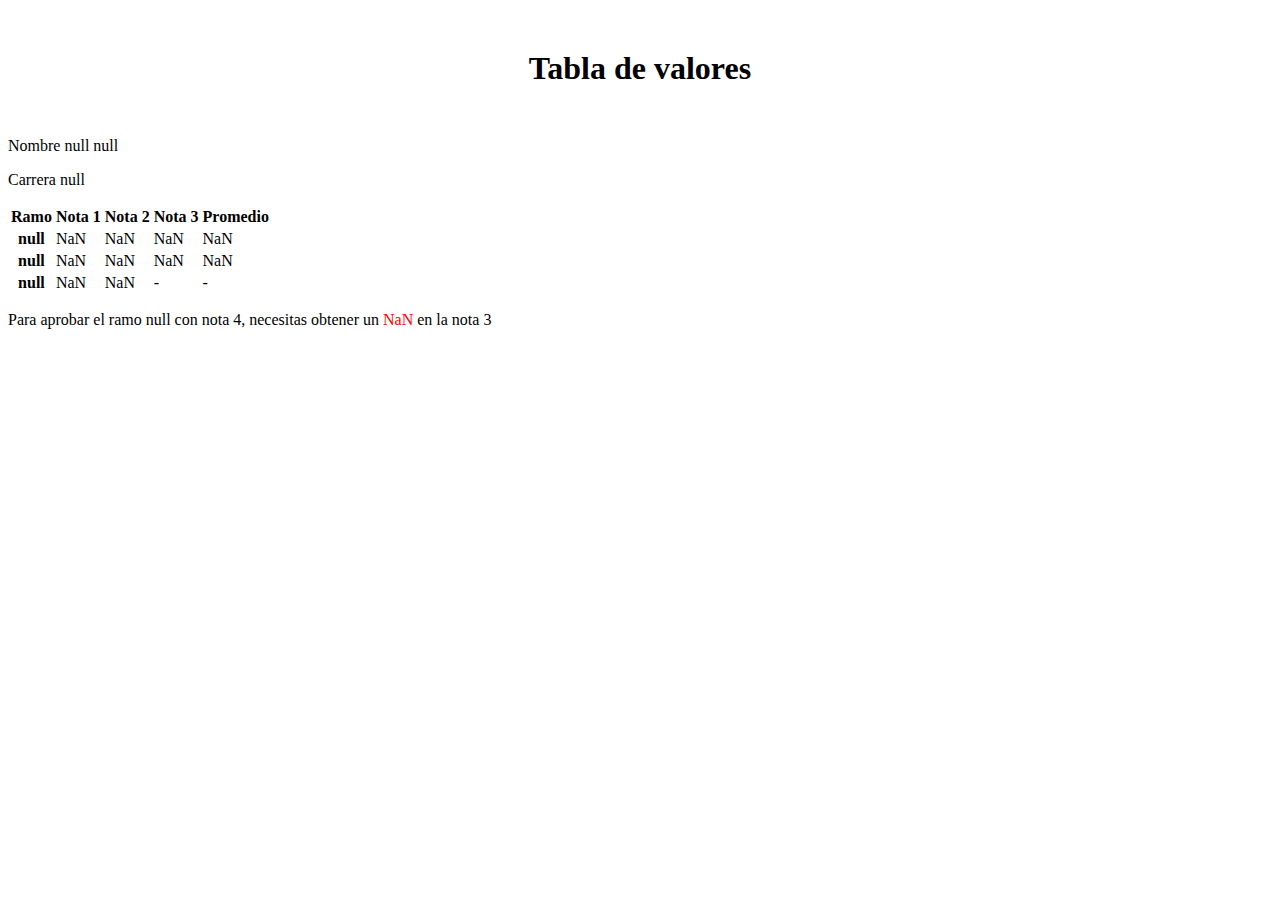
==== trabajo 2/index.html @ 60c8f882 "trabajo individual 2 terminado" ====
<!DOCTYPE html>
<html lang="es">
<head>
  <meta charset="UTF-8">
  <meta http-equiv="X-UA-Compatible" content="IE=edge">
  <meta name="viewport" content="width=device-width, initial-scale=1.0">
  <link href="https://cdn.jsdelivr.net/npm/bootstrap@5.1.3/dist/css/bootstrap.min.css" rel="stylesheet" integrity="sha384-1BmE4kWBq78iYhFldvKuhfTAU6auU8tT94WrHftjDbrCEXSU1oBoqyl2QvZ6jIW3" crossorigin="anonymous">
  <link rel="stylesheet" href="assest/css/style.css">
  <title>Document</title>
</head>
<body>
  <main>
    <h1>Tabla de valores</h1>
    <div id="datosPrincipales" class="container">

    </div>
    <div class="container">
      <table class="table">
        <thead>
          <tr>
            <th scope="col">Ramo</th>
            <th scope="col">Nota 1</th>
            <th scope="col">Nota 2</th>
            <th scope="col">Nota 3</th>
            <th scope="col">Promedio</th>
          </tr>
        </thead>
        <tbody id="tabla">   
        </tbody>
      </table>
      <div id="faltante"></div>
    </div>
  </main>
  <script src="https://cdn.jsdelivr.net/npm/bootstrap@5.1.3/dist/js/bootstrap.bundle.min.js" integrity="sha384-ka7Sk0Gln4gmtz2MlQnikT1wXgYsOg+OMhuP+IlRH9sENBO0LRn5q+8nbTov4+1p" crossorigin="anonymous"></script>
  <script src="assest/js/individual.js"></script>
</body>
</html>
---- trabajo 2/assest/css/style.css ----
h1{
  text-align: center;
  margin: 50px;
}
#datosPrincipales{
  font-weight: 500;
}
span{
  color: red;
  font-weight: 300
}
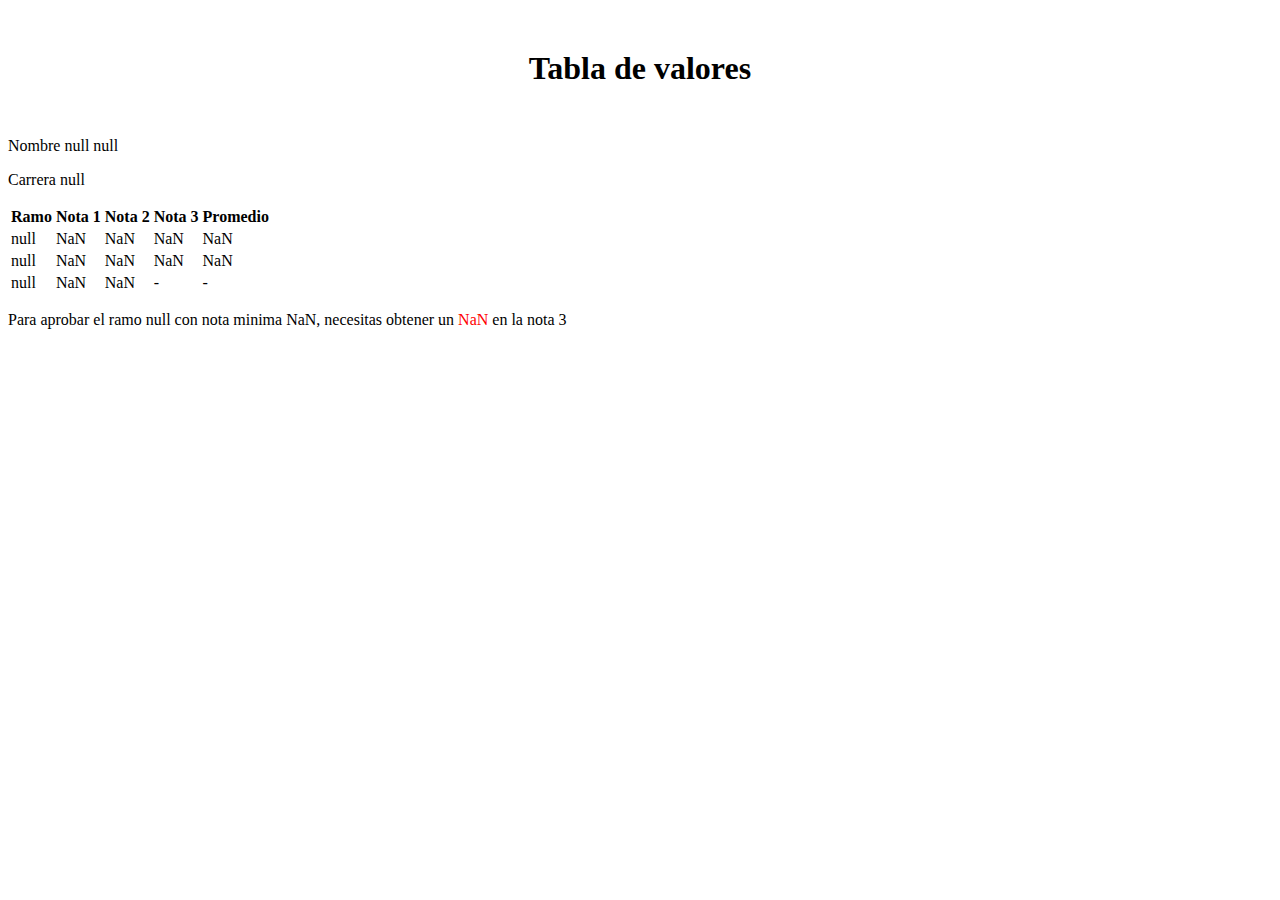
==== commit a9af91cc: "Co-authored-by: carla_1995_alex@hotmail.com <carla_1995_alex@hotmail.com> Co-authored-by: Sharonhavo" ====
--- a/trabajo 2/index.html
+++ b/trabajo 2/index.html
@@ -25,7 +25,28 @@
             <th scope="col">Promedio</th>
           </tr>
         </thead>
-        <tbody id="tabla">   
+        <tbody>
+          <tr>
+          <td id="ramo1"></td>
+          <td id="notaA1"></td>
+          <td id="notaA2"></td>
+          <td id="notaA3"></td>
+          <td id="promedioA"></td>
+        </tr>
+          <tr>
+          <td id="ramo2"></td>
+          <td id="notaB1"></td>
+          <td id="notaB2"></td>
+          <td id="notaB3"></td>
+          <td id="promedioB"></td>
+          </tr>
+          <tr>
+          <td id="ramo3"></td>
+          <td id="notaC1"></td>
+          <td id="notaC2"></td>
+          <td id="notaC3"></td>
+          <td id="promedioC"></td>
+          </tr>  
         </tbody>
       </table>
       <div id="faltante"></div>
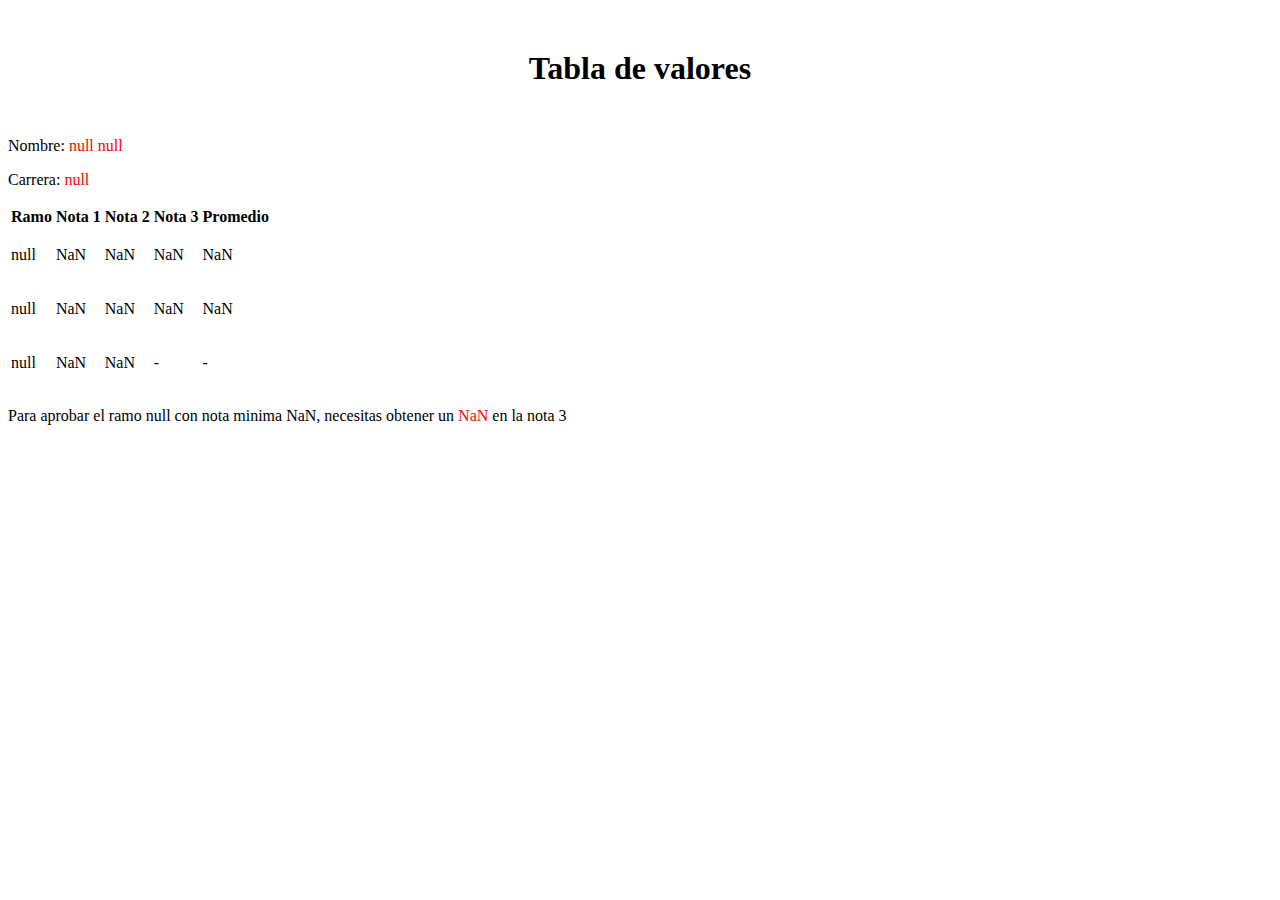
==== commit 56846d31: "asd" ====
--- a/trabajo 2/index.html
+++ b/trabajo 2/index.html
@@ -10,9 +10,10 @@
 </head>
 <body>
   <main>
-    <h1>Tabla de valores</h1>
+    <h1 class="fw-bold" >Tabla de valores</h1>
     <div id="datosPrincipales" class="container">
-
+      <p class="fw-bold">Nombre:  <span id="nombre" class="text-dark"></span></p>
+      <p class="fw-bold">Carrera: <span id="carrera" class="text-dark"></span></p>
     </div>
     <div class="container">
       <table class="table">
@@ -27,25 +28,25 @@
         </thead>
         <tbody>
           <tr>
-          <td id="ramo1"></td>
-          <td id="notaA1"></td>
-          <td id="notaA2"></td>
-          <td id="notaA3"></td>
-          <td id="promedioA"></td>
+          <td><p id="ramo1" class="fw-bold"></p></td>
+          <td><p id="notaA1"></p></td>
+          <td><p id="notaA2"></p></td>
+          <td><p id="notaA3"></p></td>
+          <td><p id="promedioA"></p></td>
         </tr>
           <tr>
-          <td id="ramo2"></td>
-          <td id="notaB1"></td>
-          <td id="notaB2"></td>
-          <td id="notaB3"></td>
-          <td id="promedioB"></td>
+          <td><p id="ramo2" class="fw-bold"></p></td>
+          <td><p id="notaB1"></p></td>
+          <td><p id="notaB2"></p></td>
+          <td><p id="notaB3"></p></td>
+          <td><p id="promedioB"></p></td>
           </tr>
           <tr>
-          <td id="ramo3"></td>
-          <td id="notaC1"></td>
-          <td id="notaC2"></td>
-          <td id="notaC3"></td>
-          <td id="promedioC"></td>
+          <td><p id="ramo3" class="fw-bold"></p></td>
+          <td><p id="notaC1"></p></td>
+          <td><p id="notaC2"></p></td>
+          <td><p id="notaC3"></p></td>
+          <td><p id="promedioC"></p></td>
           </tr>  
         </tbody>
       </table>
